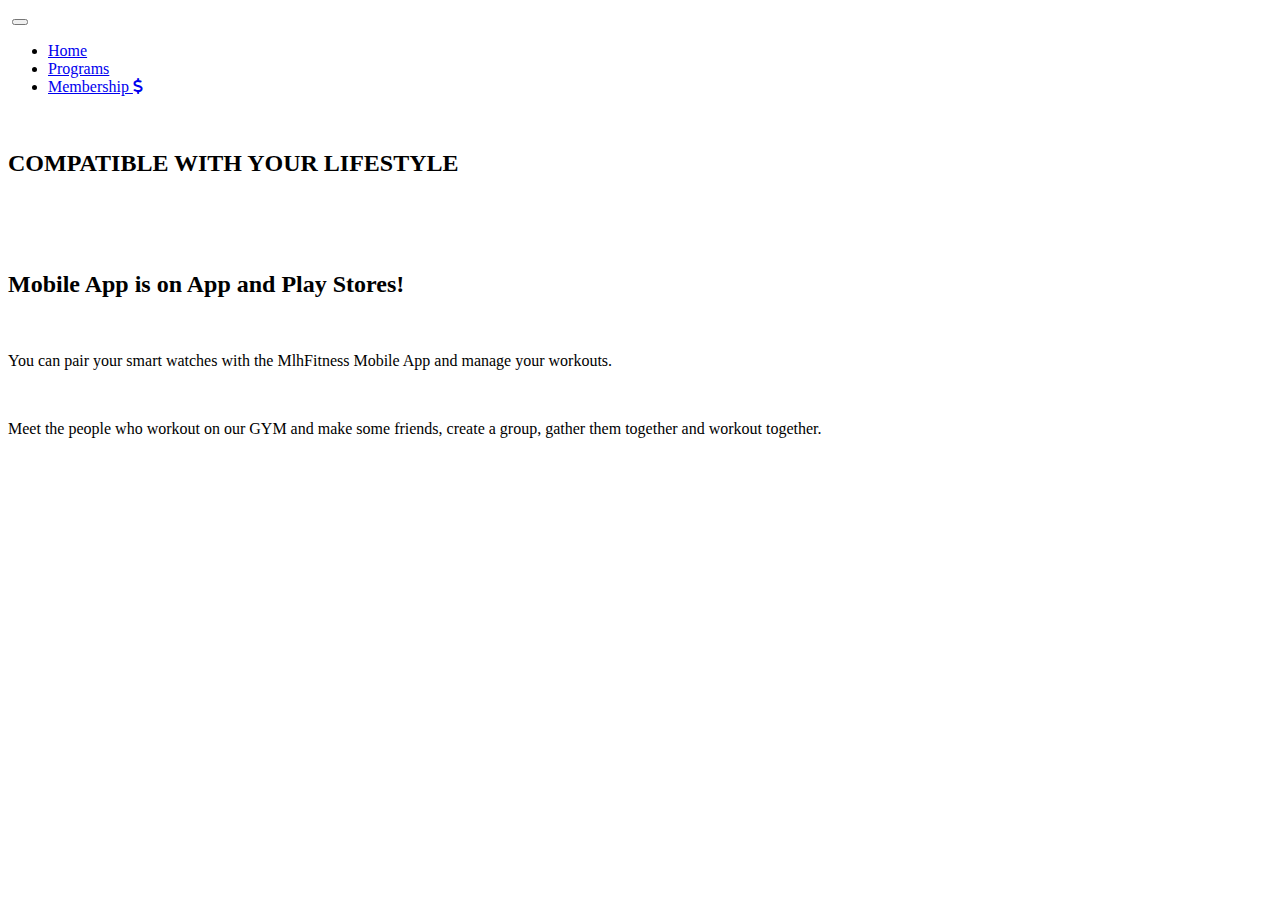
==== index.html @ 270b6488 "Add files via upload" ====
<!DOCTYPE html>
<html lang="en">

<head>
    <meta charset="UTF-8">
    <meta name="viewport" content="width=device-width, initial-scale=1.0">
    <title>MlhFitness - Anasayfa</title>
    <link href="https://cdn.jsdelivr.net/npm/bootstrap@5.3.2/dist/css/bootstrap.min.css" rel="stylesheet"
        integrity="sha384-T3c6CoIi6uLrA9TneNEoa7RxnatzjcDSCmG1MXxSR1GAsXEV/Dwwykc2MPK8M2HN" crossorigin="anonymous">
    <link rel="preconnect" href="https://fonts.googleapis.com">
    <link rel="preconnect" href="https://fonts.gstatic.com" crossorigin>
    <link href="https://fonts.googleapis.com/css2?family=Barlow&display=swap" rel="stylesheet">
    <link rel="stylesheet" href="https://cdnjs.cloudflare.com/ajax/libs/font-awesome/6.5.1/css/all.min.css">
    <link rel="stylesheet" href="./src/css/style.css">
</head>

<body>
    <nav class="navbar navbar-expand-lg bg-black">
        <div class="container">
            <a class="navbar-brand" href="./"><img src="./src/images/mlhfitness.png" alt=""></a>
            <button class="navbar-toggler collapsed" type="button" data-bs-toggle="collapse"
                data-bs-target="#navHamburger" aria-controls="navHamburger" aria-expanded="false"
                aria-label="Toggle Navbar">
                <span class="toggler-icon top-bar"></span>
                <span class="toggler-icon mid-bar"></span>
                <span class="toggler-icon bottom-bar"></span>
            </button>
            <div class="collapse navbar-collapse justify-content-end" id="navHamburger">

                <ul class="navbar-nav mb-2 mb-lg-0">
                    <li class="nav-item">
                        <a class="nav-link active fs-4 px-5" aria-current="page" href="#">Home</a>
                    </li>
                    <li class="nav-item">
                        <a class="nav-link fs-4 px-5" href="#">Programs</a>
                    </li>
                    <li class="nav-item">
                        <a class="nav-link fs-4 pl-5" href="#">Membership <i class="fa-solid fa-dollar-sign"></i></a>
                    </li>
                </ul>
                </ul>
    </nav>

    <div class="container-fluid m-0 p-0 b- bg-dark">
        <div class="container d-flex justify-content-center">
            <img src="./src/images/main.png" class="img-fluid" alt="">
        </div>
    </div>
    <div class="container-fluid m-0 p-0 bg-dark-subtle">
        <div class="container">
            <h2 class="text-center pt-5 fs-1">COMPATIBLE WITH YOUR LIFESTYLE</h2>
            <div class="row gymPhotos py-4">
                <div class="col-lg-4 col-md-4 d-flex justify-content-center my-2">
                    <img src="./src/images/gymPhoto1.png" alt="">
                </div>
                <div class="col-lg-4 col-md-4 d-flex justify-content-center my-2">
                    <img src="./src/images/gymPhoto2.png" alt="">
                </div>
                <div class="col-lg-4 col-md-4 d-flex justify-content-center my-2">
                    <img src="./src/images/gymPhoto3.png" alt="">
                </div>
            </div>
        </div>
    </div>

    </div>
    </div>
    <div class="container-fluid bg-dark border-top border-light-subtle border-3">
        <div class="container py-5 ">
            <div class="row">
                <h2 class="text-center text-light py-5 fs-1 fw-bold">Mobile App is on App and Play Stores!</h2>
            </div>
            <div class="row gx-5">
                <div class="col-lg-6 col-sm-12">
                    <div class="row">
                        <img src="./src/images/mobileApp.png" alt="" class="mobileApp">
                        <p class="text-light fs-4">You can pair your  smart watches with the MlhFitness Mobile App and manage your workouts.</p>
                    </div>
                </div>
                <div class="col-lg-6 col-sm-12">
                    <div class="row justify-content-end">
                        <img src="./src/images/mobileApp2.png" alt="" class="mobileApp">
                        <p class="text-light fs-4 text-start">Meet the people who workout on our GYM and make some friends, create a group, gather them together and workout together.</p>
                    </div>
                </div>
            </div>
        </div>
    </div>
    </div>

    <script src="https://cdn.jsdelivr.net/npm/bootstrap@5.3.2/dist/js/bootstrap.bundle.min.js"
        integrity="sha384-C6RzsynM9kWDrMNeT87bh95OGNyZPhcTNXj1NW7RuBCsyN/o0jlpcV8Qyq46cDfL"
        crossorigin="anonymous"></script>
</body>

</html>
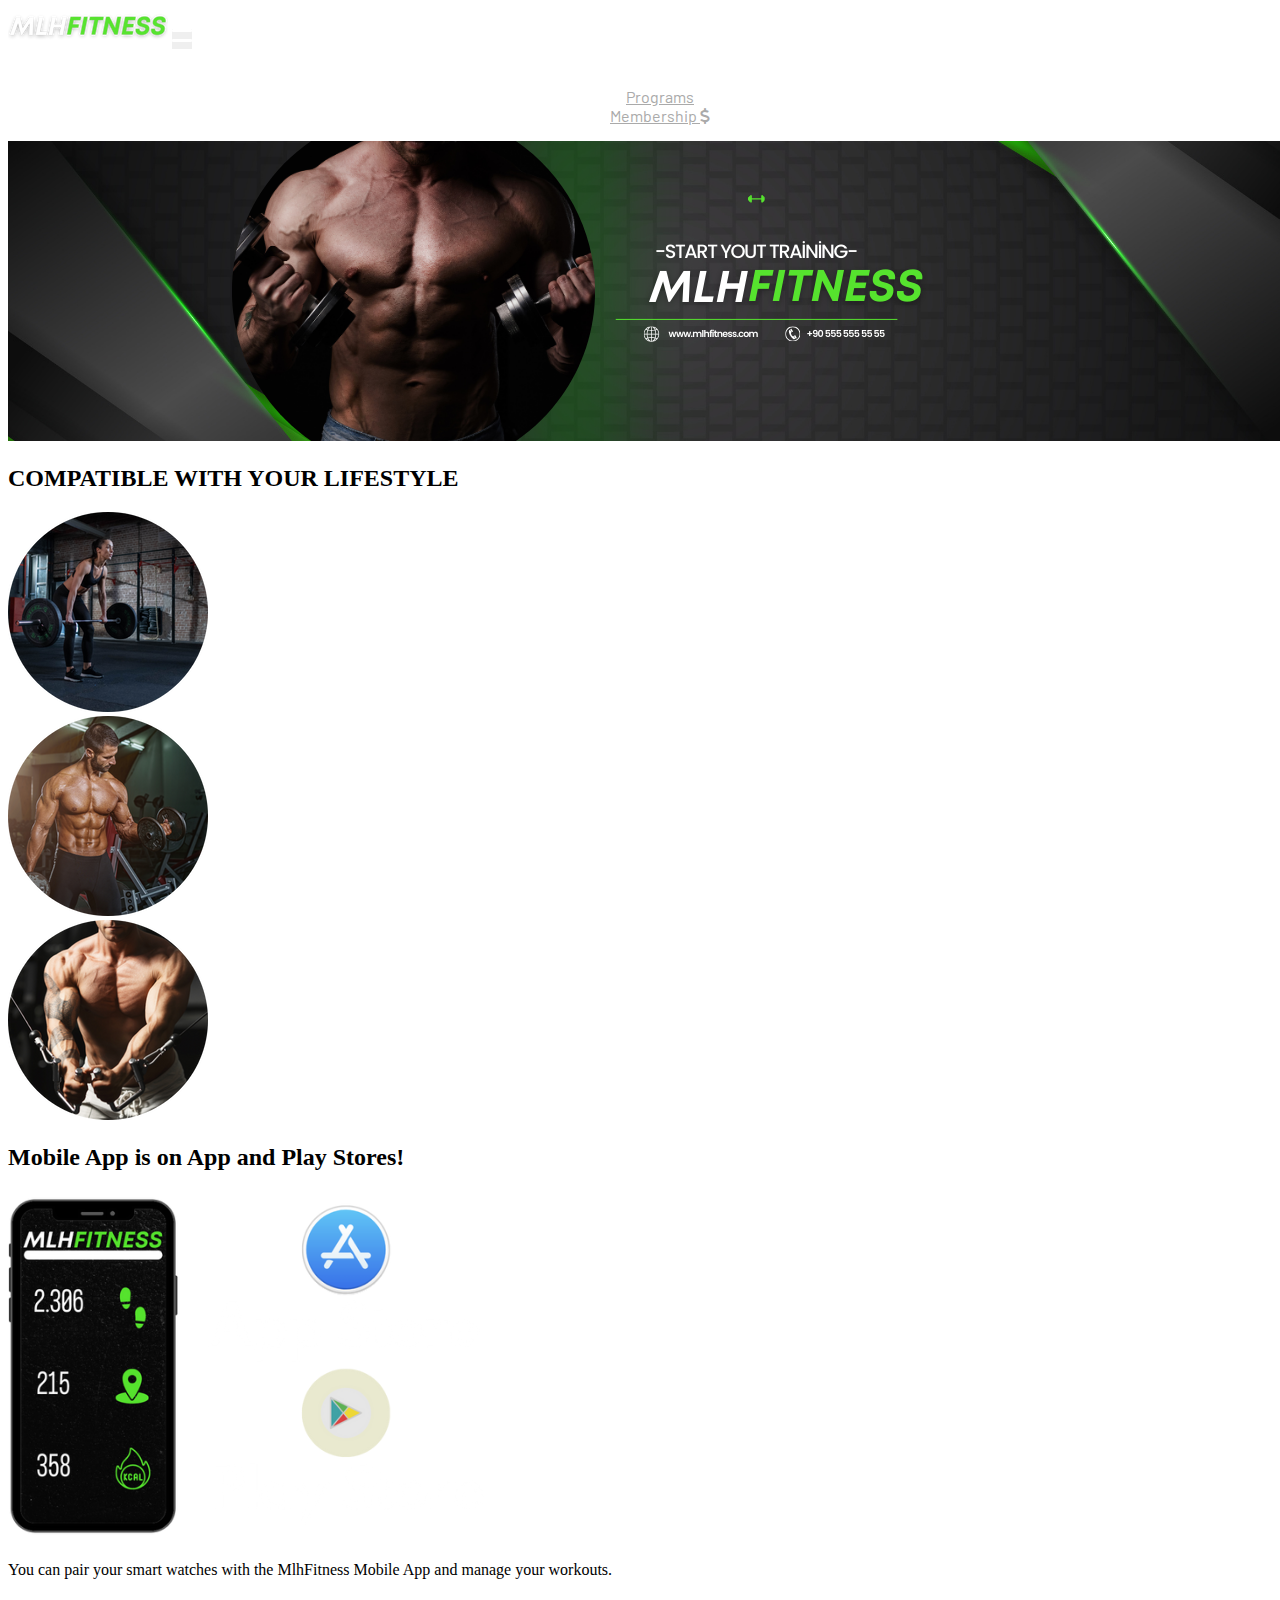
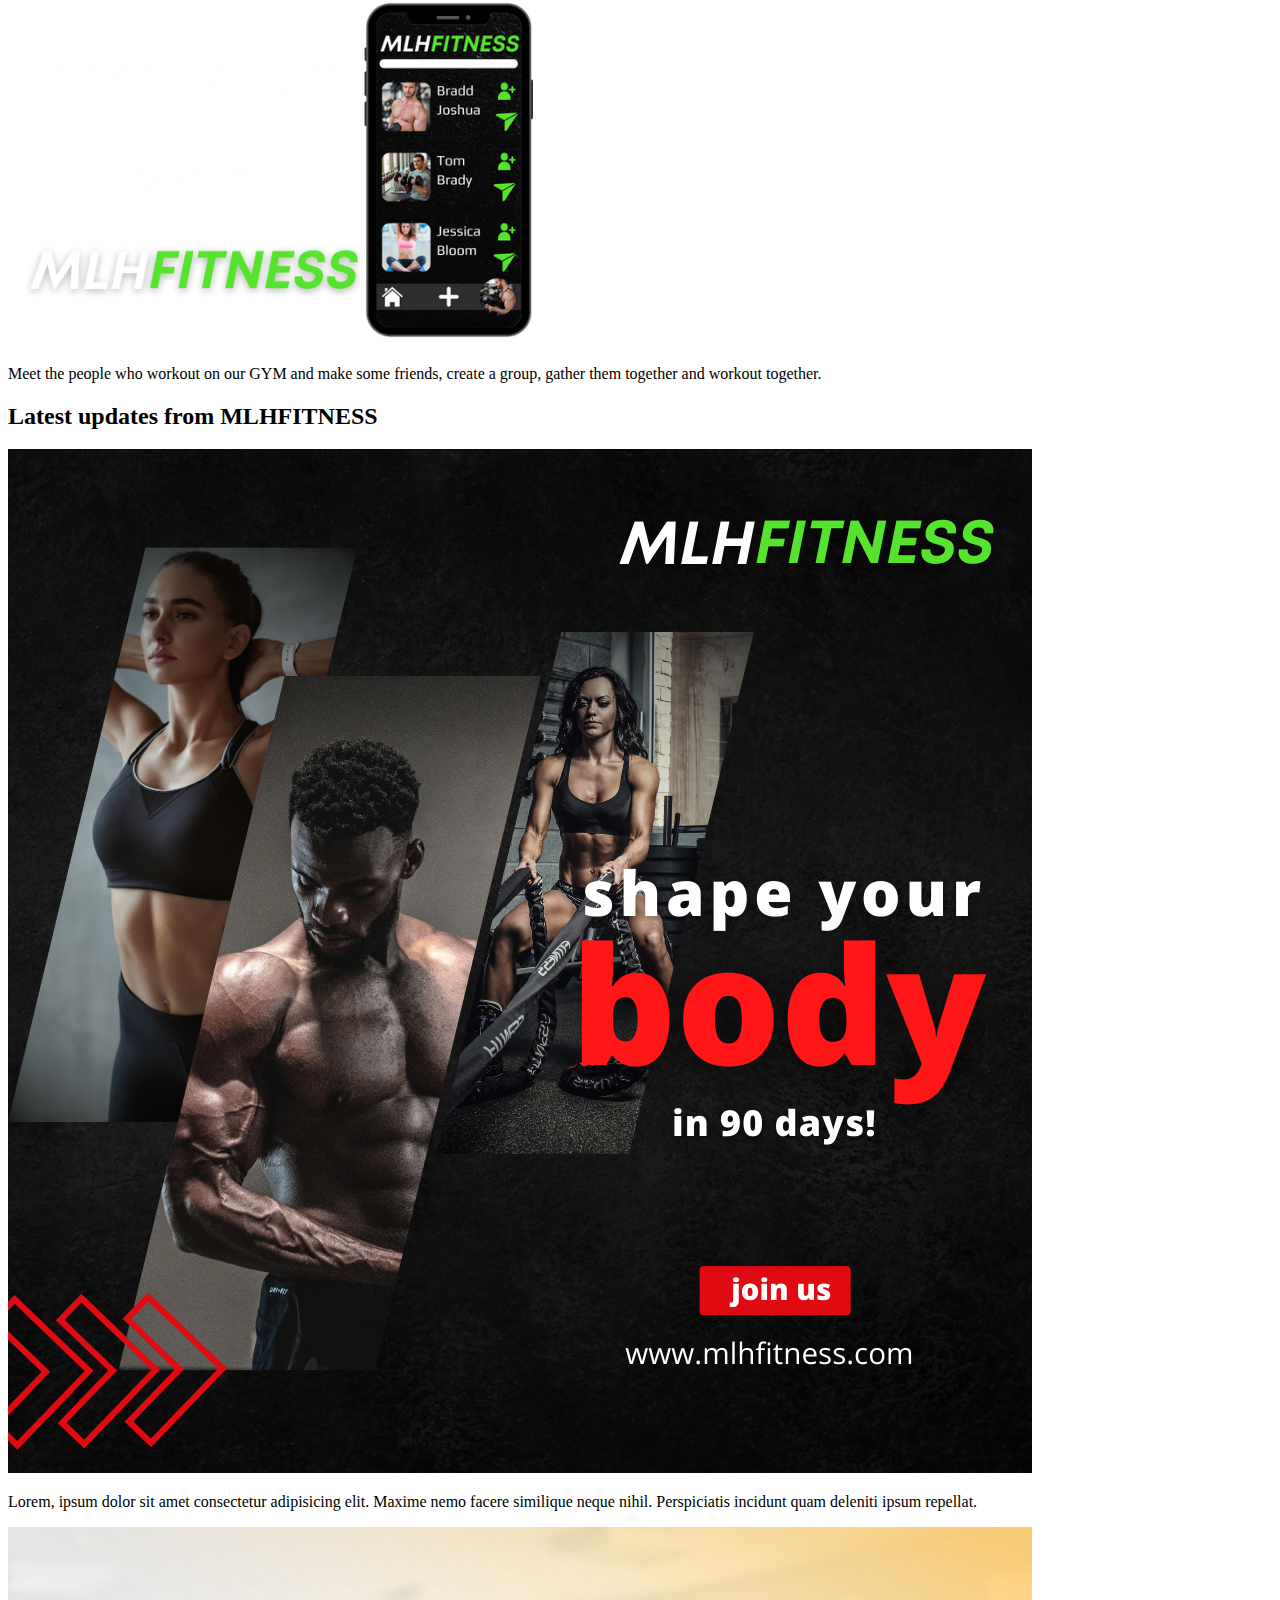
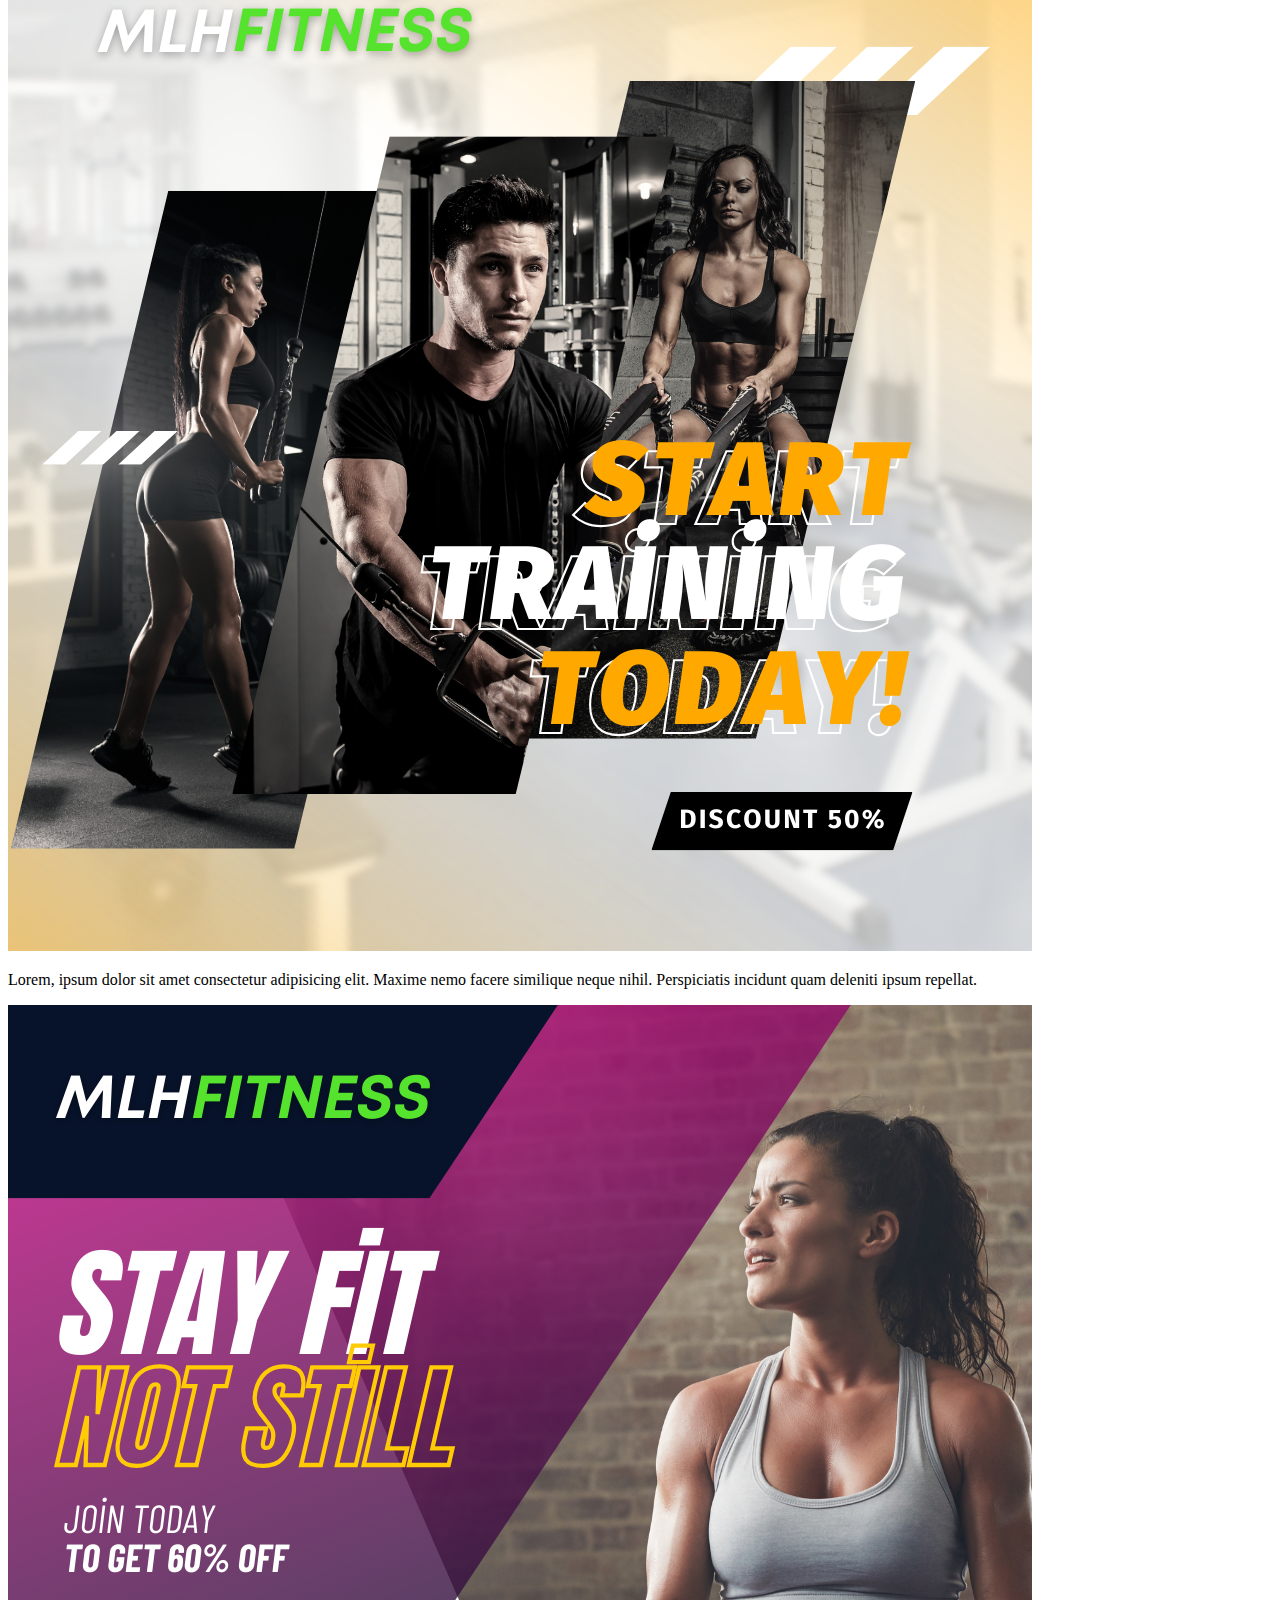
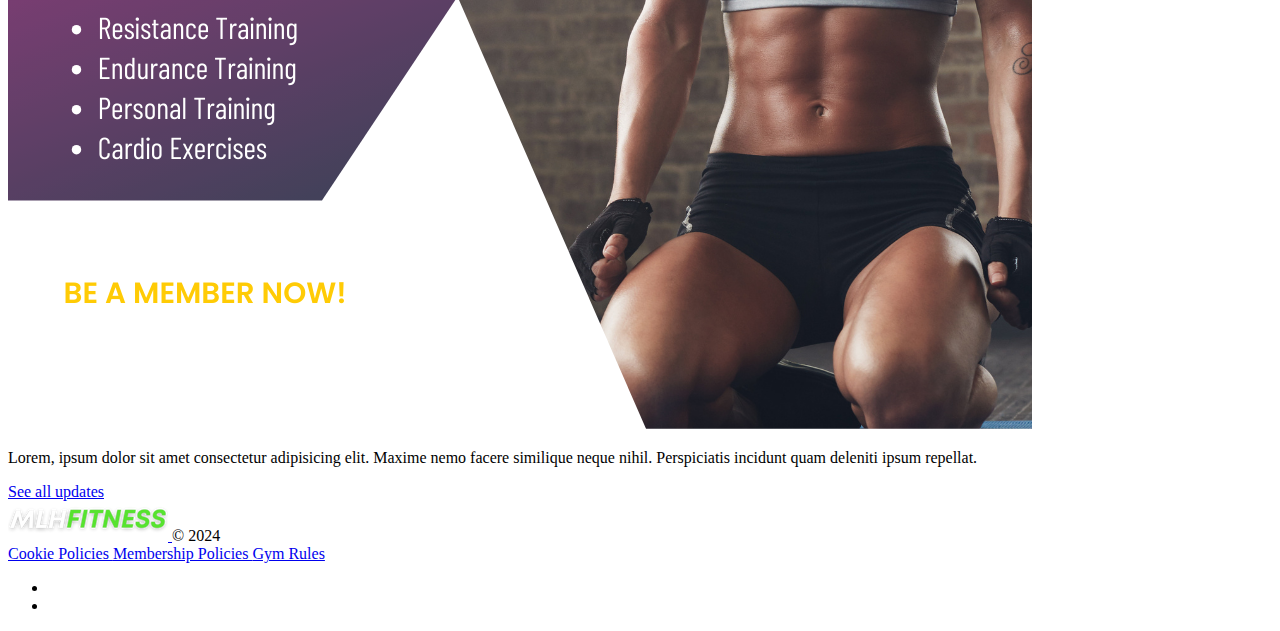
==== commit 8e8bfc23: "Add files via upload" ====
--- a/index.html
+++ b/index.html
@@ -46,6 +46,7 @@
             <img src="./src/images/main.png" class="img-fluid" alt="">
         </div>
     </div>
+
     <div class="container-fluid m-0 p-0 bg-dark-subtle">
         <div class="container">
             <h2 class="text-center pt-5 fs-1">COMPATIBLE WITH YOUR LIFESTYLE</h2>
@@ -63,8 +64,6 @@
         </div>
     </div>
 
-    </div>
-    </div>
     <div class="container-fluid bg-dark border-top border-light-subtle border-3">
         <div class="container py-5 ">
             <div class="row">
@@ -74,18 +73,99 @@
                 <div class="col-lg-6 col-sm-12">
                     <div class="row">
                         <img src="./src/images/mobileApp.png" alt="" class="mobileApp">
-                        <p class="text-light fs-4">You can pair your  smart watches with the MlhFitness Mobile App and manage your workouts.</p>
+                        <p class="text-light fs-4">You can pair your smart watches with the MlhFitness Mobile App and
+                            manage your workouts.</p>
                     </div>
                 </div>
                 <div class="col-lg-6 col-sm-12">
                     <div class="row justify-content-end">
                         <img src="./src/images/mobileApp2.png" alt="" class="mobileApp">
-                        <p class="text-light fs-4 text-start">Meet the people who workout on our GYM and make some friends, create a group, gather them together and workout together.</p>
+                        <p class="text-light fs-4 text-start">Meet the people who workout on our GYM and make some
+                            friends, create a group, gather them together and workout together.</p>
                     </div>
                 </div>
             </div>
         </div>
     </div>
+
+    <div class="container-fluid bg-dark-subtle border-top border-light-subtle border-3">
+        <div class="container py-5 ">
+            <div class="row">
+                <h2 class="text-center text-dark py-5 fs-1">Latest updates from MLH<span>FITNESS</span></h2>
+            </div>
+            <div class="row gx-5 justify-content-center">
+                <div class="col-lg-4 col-md-6 col-sm-12">
+                    <div class="row">
+                        <a href="./" class="newsLink">
+                            <img src="./src/images/news1.png" alt="" class="img-fluid">
+                        </a>
+                        <p class="text-dark fs-4 py-5">Lorem, ipsum dolor sit amet consectetur adipisicing elit. Maxime
+                            nemo facere similique neque nihil. Perspiciatis incidunt quam deleniti ipsum repellat.</p>
+                    </div>
+                </div>
+                <div class="col-lg-4 col-md-6 col-sm-12">
+                    <div class="row">
+                        <a href="./" class="newsLink">
+                            <img src="./src/images/news2.png" alt="" class="img-fluid">
+                        </a>
+                        <p class="text-dark fs-4 py-5">Lorem, ipsum dolor sit amet consectetur adipisicing elit. Maxime
+                            nemo facere similique neque nihil. Perspiciatis incidunt quam deleniti ipsum repellat.</p>
+                    </div>
+                </div>
+                <div class="col-lg-4 col-md-6 col-sm-12">
+                    <div class="row">
+                        <a href="./" class="newsLink">
+                            <img src="./src/images/news3.png" alt="" class="img-fluid">
+                        </a>
+                        <p class="text-dark fs-4 py-5">Lorem, ipsum dolor sit amet consectetur adipisicing elit. Maxime
+                            nemo facere similique neque nihil. Perspiciatis incidunt quam deleniti ipsum repellat.</p>
+                    </div>
+                </div>
+            </div>
+            <div class="row justify-content-end">
+                <a href="./" class="fs-5 text-decoration-none text-secondary text-decoration-underline text-end col-sm-6 col-md-3">See all updates</a>
+            </div>
+        </div>
+    </div>
+
+    <div class="container-fluid bg-dark">
+        <div class="container">
+            <footer class="d-flex flex-wrap justify-content-between align-items-center py-3">
+                <div class="col-md-4 d-flex align-items-center">
+                    <a class="mb-3 me-2 mb-md-0 text-light text-decoration-none lh-1" href="./">
+                        <img src="./src/images/mlhfitness.png" alt="">
+                    </a>
+                    <span class="mb-3 mb-md-0 text-light">© 2024</span>
+                </div>
+
+                <div class="col-md-5 d-flex align-items-center justify-content-evenly gap-3">
+                    <a class="mb-3 me-2 mb-md-0 text-light text-decoration-none lh-1" href="./">
+                        Cookie Policies
+                    </a>
+                    <a class="mb-3 me-2 mb-md-0 text-light text-decoration-none lh-1" href="./">
+                        Membership Policies
+                    </a>
+                    <a class="mb-3 me-2 mb-md-0 text-light text-decoration-none lh-1" href="./">
+                        Gym Rules
+                    </a>
+                </div>
+
+                <ul class="nav col-md-3 justify-content-end list-unstyled d-flex gap-3">
+                    <li>
+                        <a class="text-body-secondary" href="#">
+                            <img src="https://img.shields.io/badge/APPSTORE-blue?logo=appstore&logoColor=white&style=for-the-badge"
+                                alt="">
+                        </a>
+                    </li>
+                    <li>
+                        <a class="text-body-secondary" href="#">
+                            <img src="https://img.shields.io/badge/PLAYSTORE-green?logo=googleplay&logoColor=white&style=for-the-badge"
+                                alt="">
+                        </a>
+                    </li>
+                </ul>
+            </footer>
+        </div>
     </div>
 
     <script src="https://cdn.jsdelivr.net/npm/bootstrap@5.3.2/dist/js/bootstrap.bundle.min.js"
--- a/src/css/style.css
+++ b/src/css/style.css
@@ -0,0 +1,101 @@
+nav ul>li {
+    display: flex;
+    justify-content: center;
+    font-family: 'Barlow', sans-serif;
+}
+
+nav ul>li>a.active {
+    color: white !important;
+}
+
+nav ul>li>a {
+    color: #aaa !important;
+}
+
+nav ul>li>a:hover {
+    color: white !important;
+}
+
+.navbar-toggler {
+    width: 20px;
+    height: 20px;
+    position: relative;
+    transition: .5s ease-in-out;
+}
+
+.navbar-toggler,
+.navbar-toggler:focus,
+.navbar-toggler:active,
+.navbar-toggler-icon:focus {
+    outline: none;
+    box-shadow: none;
+    border: 0;
+}
+
+.navbar-toggler span {
+    margin: 0;
+    padding: 0;
+}
+
+.toggler-icon {
+    display: block;
+    position: absolute;
+    height: 3px;
+    width: 100%;
+    background-color: white;
+    border-radius: 1px;
+    opacity: 1;
+    left: 0;
+    transform: rotate(0deg);
+    transition: .25s ease-in-out;
+}
+
+.middle-bar {
+    margin-top: 0px;
+}
+
+.navbar-toggler .top-bar {
+    margin-top: 0px;
+    transform: rotate(135deg);
+}
+
+.navbar-toggler .mid-bar {
+    opacity: 0;
+    filter: alpha(opacity=0);
+}
+
+.navbar-toggler .bottom-bar {
+    margin-top: 0px;
+    transform: rotate(-135deg);
+}
+
+.navbar-toggler.collapsed .top-bar {
+    margin-top: -10px;
+    transform: rotate(0deg);
+}
+
+.navbar-toggler.collapsed .mid-bar {
+    opacity: 1;
+    filter: alpha(opacity=100);
+}
+
+.navbar-toggler.collapsed .bottom-bar {
+    margin-top: 10px;
+    transform: rotate(0deg);
+}
+
+.gymPhotos img {
+    scale: 1;
+    transition: .3s ease-in-out;
+}
+
+.gymPhotos img:hover {
+    scale: 1.1;
+    transition: .5s ease-in-out;
+}
+
+.mobileApp {
+    object-fit: contain;
+    width: auto;
+    height: 350px;
+}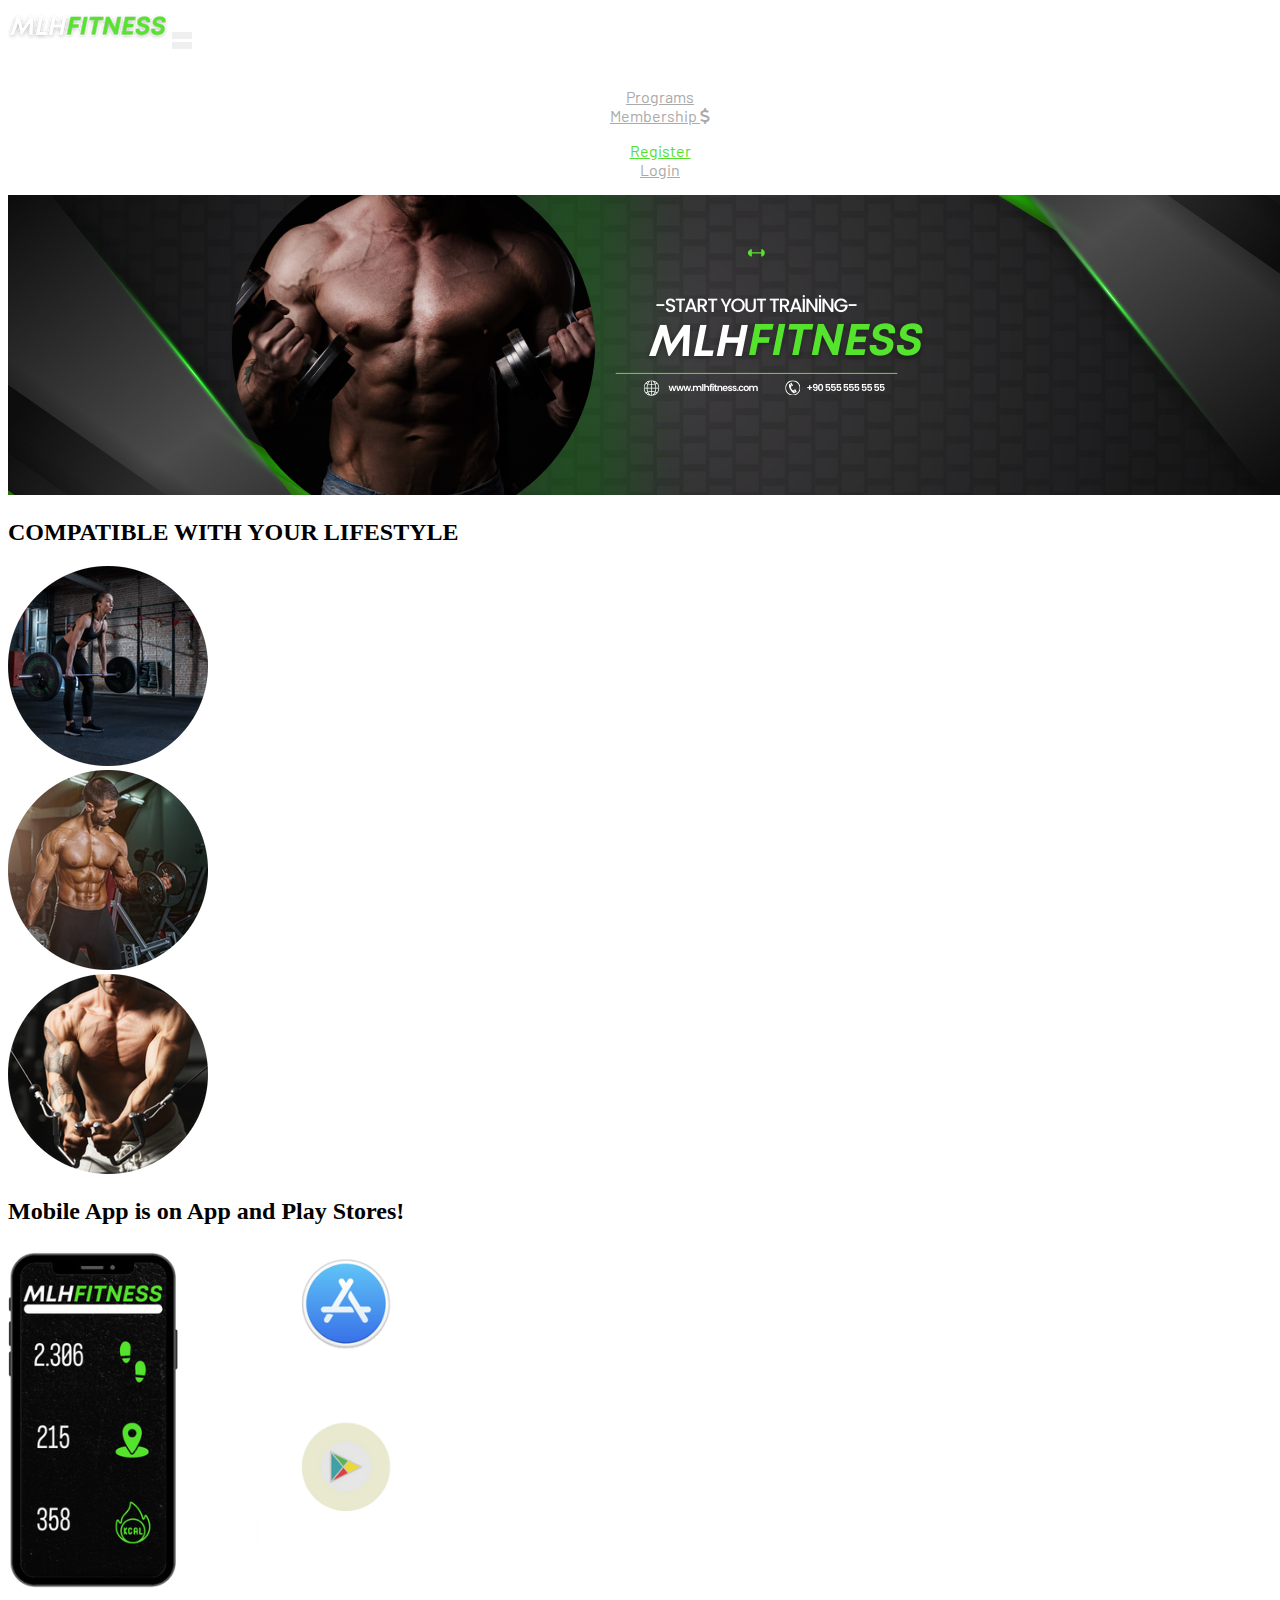
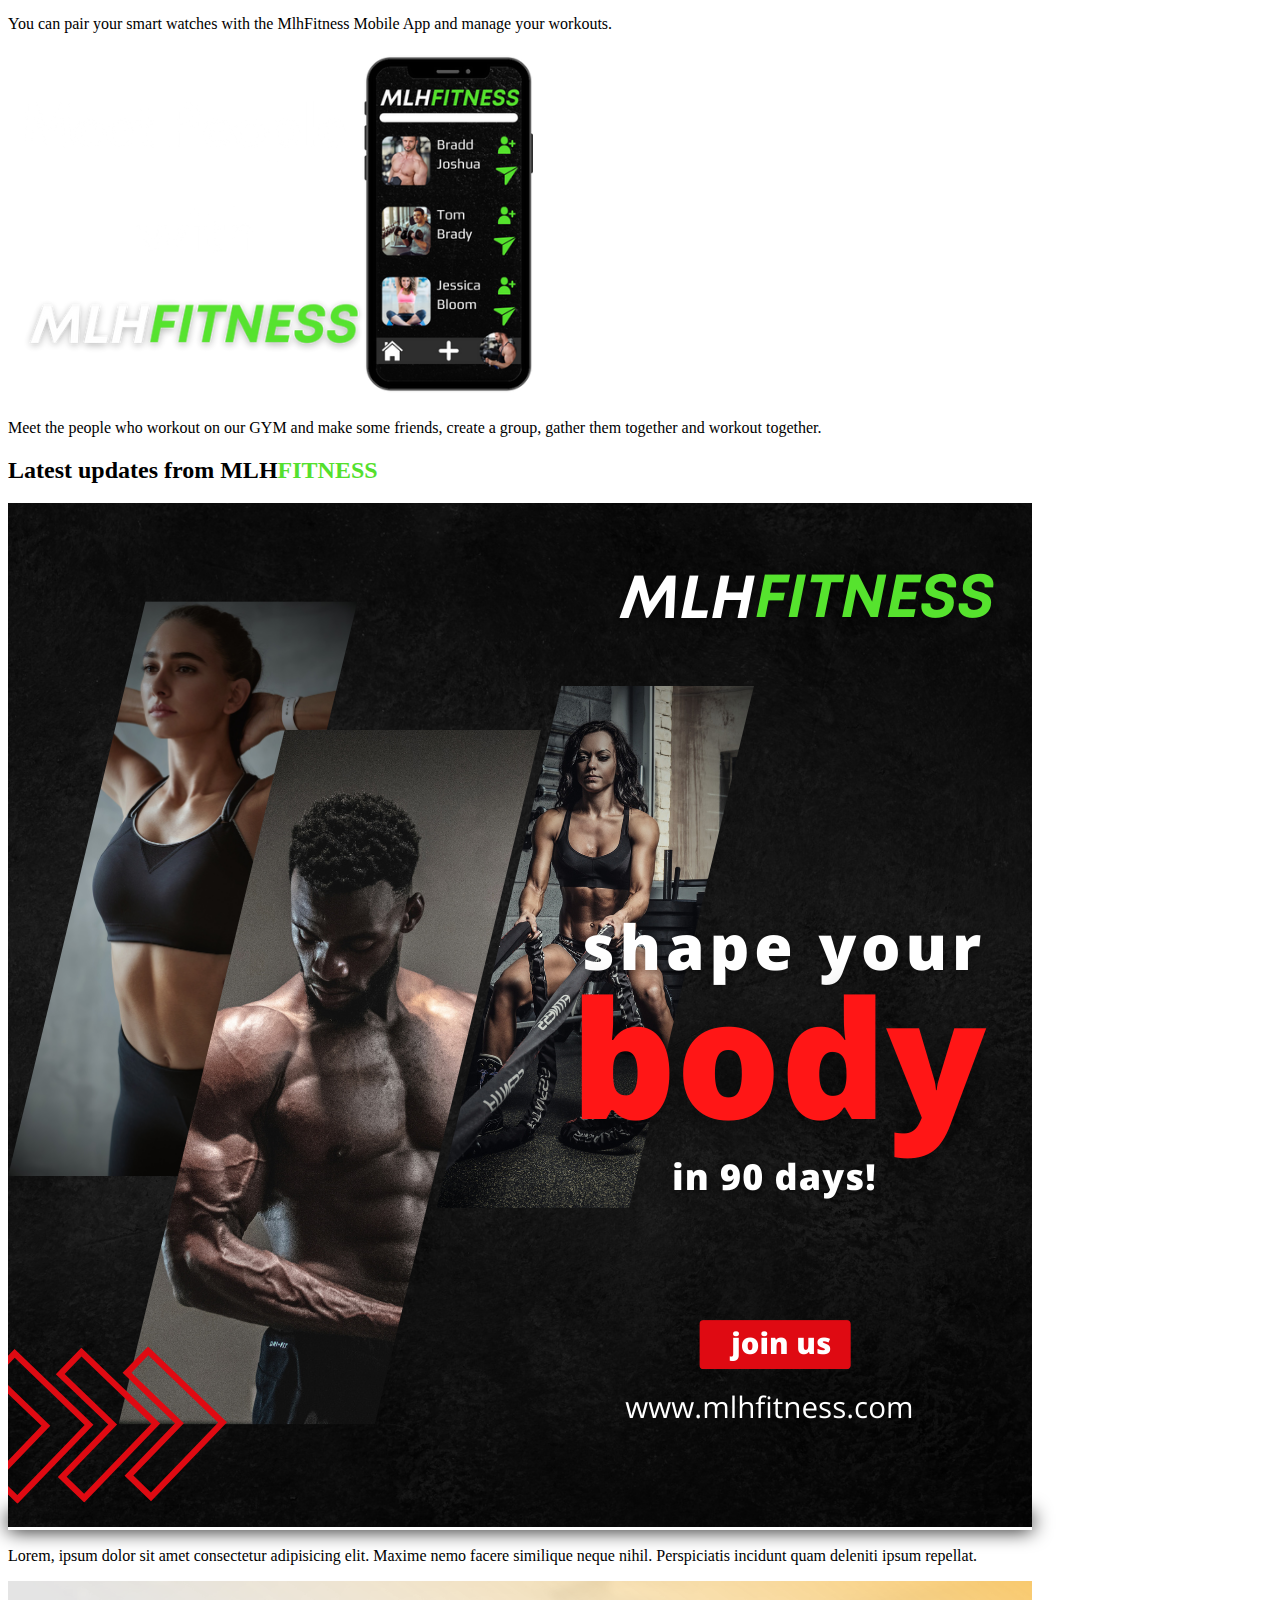
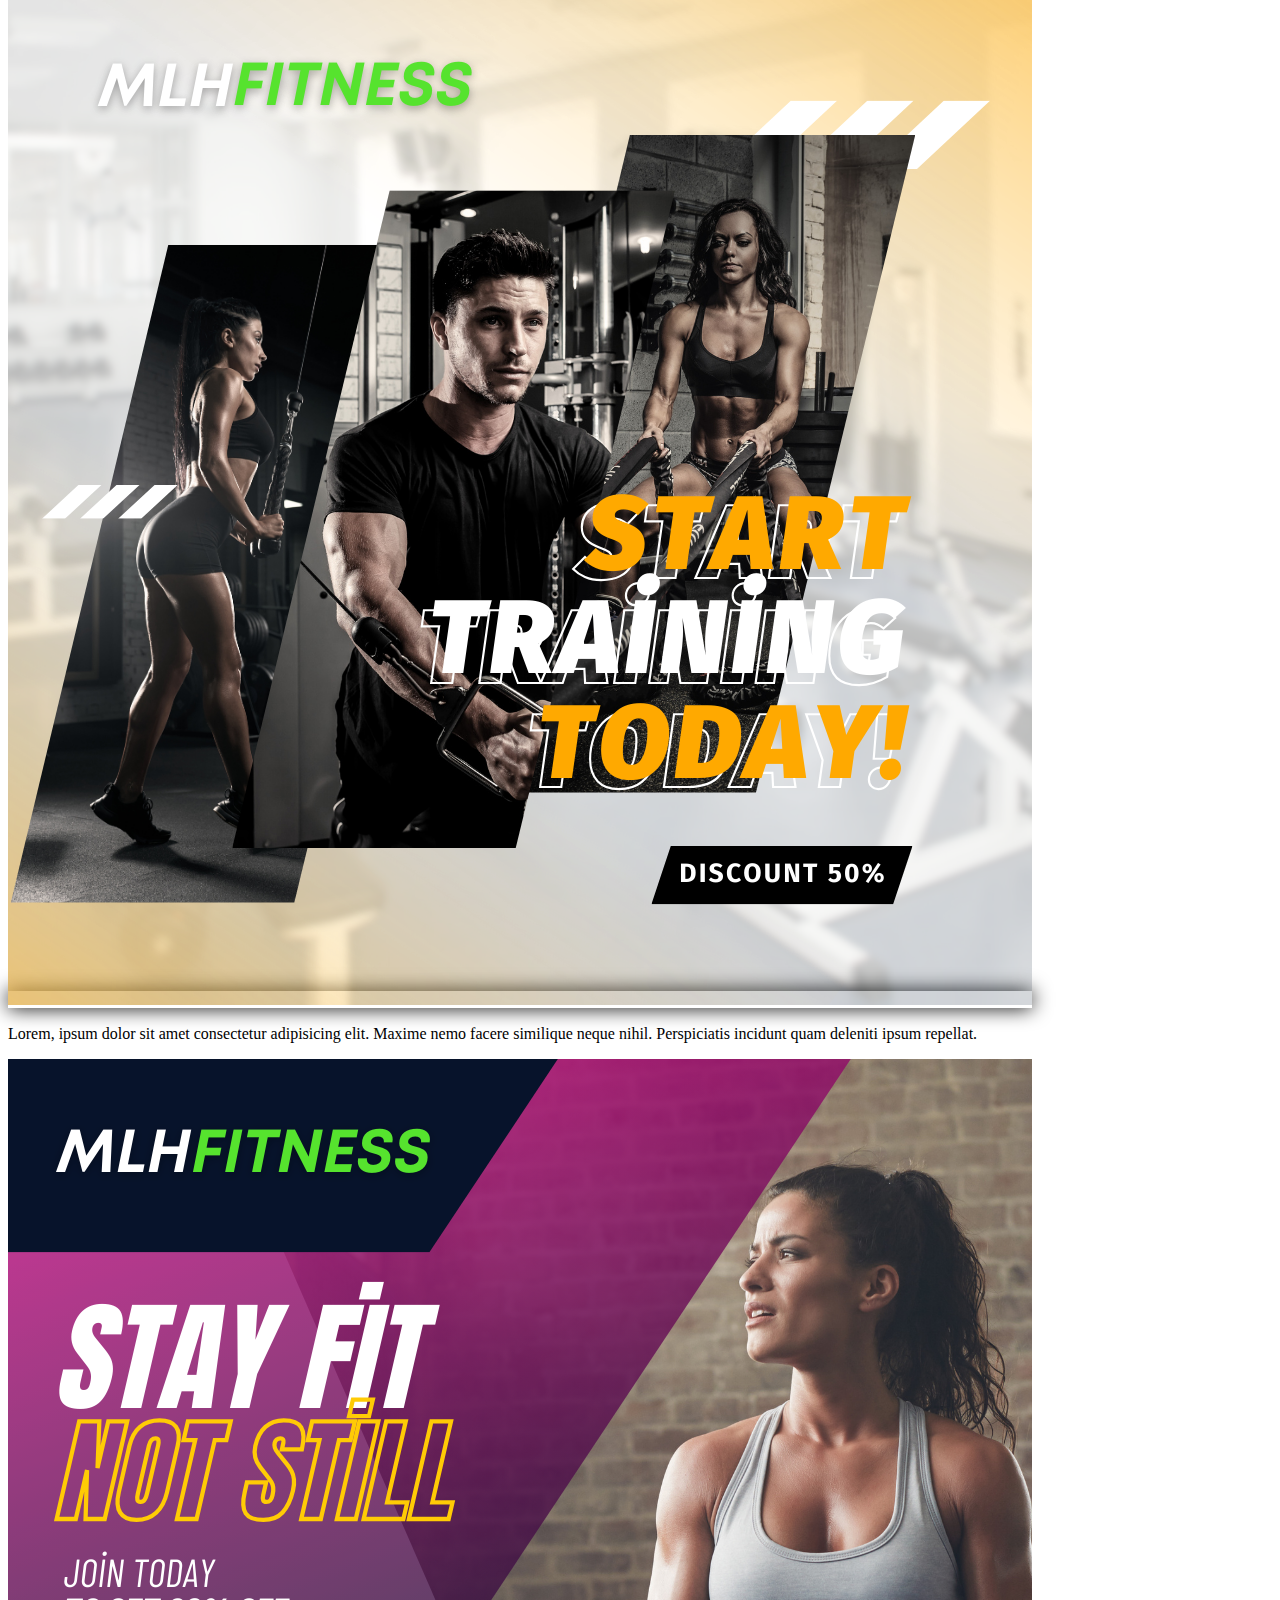
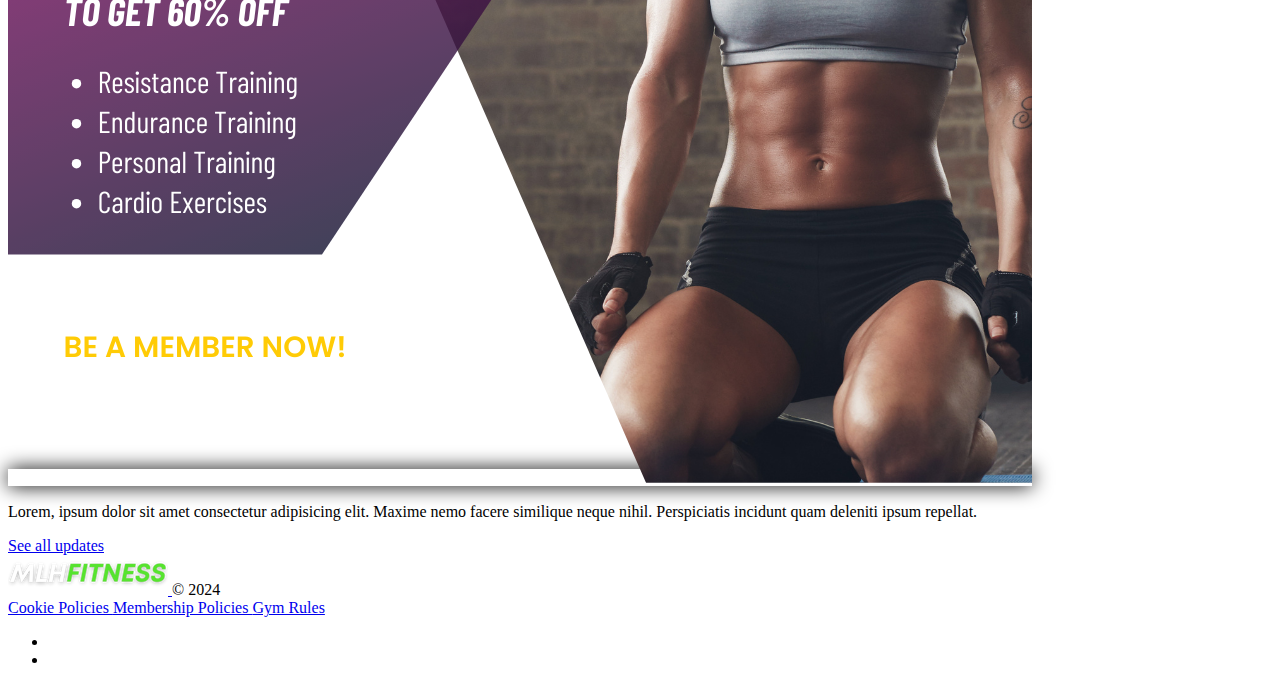
==== commit 4a5ba09b: "Add files via upload" ====
--- a/index.html
+++ b/index.html
@@ -25,20 +25,30 @@
                 <span class="toggler-icon mid-bar"></span>
                 <span class="toggler-icon bottom-bar"></span>
             </button>
-            <div class="collapse navbar-collapse justify-content-end" id="navHamburger">
-
-                <ul class="navbar-nav mb-2 mb-lg-0">
-                    <li class="nav-item">
-                        <a class="nav-link active fs-4 px-5" aria-current="page" href="#">Home</a>
-                    </li>
-                    <li class="nav-item">
-                        <a class="nav-link fs-4 px-5" href="#">Programs</a>
-                    </li>
-                    <li class="nav-item">
-                        <a class="nav-link fs-4 pl-5" href="#">Membership <i class="fa-solid fa-dollar-sign"></i></a>
+            <div class="collapse navbar-collapse justify-content-between" id="navHamburger">
+
+                <ul class="navbar-nav mb-2 mb-lg-0 ps-5">
+                    <li class="nav-item px-2">
+                        <a class="nav-link active fs-4" href="#">Home</a>
+                    </li>
+                    <li class="nav-item px-2">
+                        <a class="nav-link fs-4" href="#">Programs</a>
+                    </li>
+                    <li class="nav-item px-2">
+                        <a class="nav-link fs-4" href="#">Membership <i class="fa-solid fa-dollar-sign"></i></a>
                     </li>
                 </ul>
+
+                <ul class="navbar-nav mb-2 mb-lg-0 ps-5">
+                    <li class="nav-item px-2">
+                        <a class="nav-link fs-4 text-green" href="#">Register</a>
+                    </li>
+                    <li class="nav-item px-2">
+                        <a class="nav-link fs-4" href="./login.html">Login</a>
+                    </li>
                 </ul>
+            </div>
+        </div>
     </nav>
 
     <div class="container-fluid m-0 p-0 b- bg-dark">
@@ -50,6 +60,7 @@
     <div class="container-fluid m-0 p-0 bg-dark-subtle">
         <div class="container">
             <h2 class="text-center pt-5 fs-1">COMPATIBLE WITH YOUR LIFESTYLE</h2>
+
             <div class="row gymPhotos py-4">
                 <div class="col-lg-4 col-md-4 d-flex justify-content-center my-2">
                     <img src="./src/images/gymPhoto1.png" alt="">
@@ -61,15 +72,21 @@
                     <img src="./src/images/gymPhoto3.png" alt="">
                 </div>
             </div>
+
         </div>
     </div>
 
     <div class="container-fluid bg-dark border-top border-light-subtle border-3">
         <div class="container py-5 ">
+
             <div class="row">
+
                 <h2 class="text-center text-light py-5 fs-1 fw-bold">Mobile App is on App and Play Stores!</h2>
-            </div>
+
+            </div>
+
             <div class="row gx-5">
+
                 <div class="col-lg-6 col-sm-12">
                     <div class="row">
                         <img src="./src/images/mobileApp.png" alt="" class="mobileApp">
@@ -77,6 +94,7 @@
                             manage your workouts.</p>
                     </div>
                 </div>
+
                 <div class="col-lg-6 col-sm-12">
                     <div class="row justify-content-end">
                         <img src="./src/images/mobileApp2.png" alt="" class="mobileApp">
@@ -90,10 +108,13 @@
 
     <div class="container-fluid bg-dark-subtle border-top border-light-subtle border-3">
         <div class="container py-5 ">
+
             <div class="row">
                 <h2 class="text-center text-dark py-5 fs-1">Latest updates from MLH<span>FITNESS</span></h2>
             </div>
+
             <div class="row gx-5 justify-content-center">
+
                 <div class="col-lg-4 col-md-6 col-sm-12">
                     <div class="row">
                         <a href="./" class="newsLink">
@@ -103,6 +124,7 @@
                             nemo facere similique neque nihil. Perspiciatis incidunt quam deleniti ipsum repellat.</p>
                     </div>
                 </div>
+
                 <div class="col-lg-4 col-md-6 col-sm-12">
                     <div class="row">
                         <a href="./" class="newsLink">
@@ -112,6 +134,7 @@
                             nemo facere similique neque nihil. Perspiciatis incidunt quam deleniti ipsum repellat.</p>
                     </div>
                 </div>
+
                 <div class="col-lg-4 col-md-6 col-sm-12">
                     <div class="row">
                         <a href="./" class="newsLink">
@@ -121,9 +144,13 @@
                             nemo facere similique neque nihil. Perspiciatis incidunt quam deleniti ipsum repellat.</p>
                     </div>
                 </div>
-            </div>
+
+            </div>
+
             <div class="row justify-content-end">
-                <a href="./" class="fs-5 text-decoration-none text-secondary text-decoration-underline text-end col-sm-6 col-md-3">See all updates</a>
+                <a href="./"
+                    class="fs-5 text-decoration-none text-secondary text-decoration-underline text-end col-sm-6 col-md-3">See
+                    all updates</a>
             </div>
         </div>
     </div>
--- a/src/css/style.css
+++ b/src/css/style.css
@@ -1,3 +1,5 @@
+/* GLOBAL */
+
 nav ul>li {
     display: flex;
     justify-content: center;
@@ -84,13 +86,21 @@
     transform: rotate(0deg);
 }
 
+.text-green {
+    color: #54E02D !important;
+}
+
+/* GLOBAL */
+
+/* INDEX PAGE */
+
 .gymPhotos img {
     scale: 1;
     transition: .3s ease-in-out;
 }
 
 .gymPhotos img:hover {
-    scale: 1.1;
+    scale: 1.05;
     transition: .5s ease-in-out;
 }
 
@@ -98,4 +108,131 @@
     object-fit: contain;
     width: auto;
     height: 350px;
-}+}
+
+h2 span {
+    color: #54E02D;
+}
+
+.newsLink {
+    margin: 0;
+    padding: 0;
+    overflow: hidden;
+    transition: .5s ease-in-out;
+    box-shadow: 0 0 20px black;
+}
+
+.newsLink img {
+    transition: .5s ease-in-out;
+}
+
+.newsLink:hover {
+    border-radius: 10%;
+    transform: rotate(-2deg);
+    box-shadow: 0 0 20px #555;
+}
+
+.newsLink:hover + p {
+    text-shadow: 0 0 2px #555;
+}
+
+.newsLink + p:hover {
+    text-shadow: 0 0 2px #555;
+}
+
+.newsLink:hover img {
+    scale: 1.05;
+    height: 100%;
+}
+/* INDEX PAGE */
+
+/* LOGİN PAGE */
+.loginBody {
+    background-color: #555;
+}
+
+.form-control:focus {
+    background-color: #111;
+    border-color: #555 !important;
+    box-shadow: 0 0 10px white;
+}
+
+.form-label {
+    color: white;
+}
+
+.form-floating>.form-control:focus~label {
+    color: #54E02D;
+}
+
+.form-floating>.form-control:focus~label::after {
+    background-color: transparent !important;
+}
+
+.form-floating>.form-control:not(:placeholder-shown)~label {
+    color: #54E02D;
+}
+
+.form-floating>.form-control:not(:placeholder-shown)~label::after {
+    background-color: transparent !important;
+}
+
+.form-checkbox {
+    color: white;
+}
+
+.form-checkbox:focus {
+    box-shadow: 0 0 2px white;
+    border-color: #54E02D;
+}
+
+.form-checkbox:checked {
+    border-color: #54E02D;
+    background-color: #54E02D;
+}
+
+.form-control {
+    background-color: #111;
+    color: white !important;
+}
+
+.form-button, .form-button-register, .form-button:hover, .form-button-register:hover {
+    font-weight: 600;
+    font-size: 20px;
+}
+
+.form-button-register {
+    background-color: rgb(146, 146, 146);
+    color: white;
+}
+
+.form-button-register:hover {
+    background-color: #444;
+    color: white;
+    box-shadow: 0 0 5px white;
+}
+
+.form-button {
+    background-color: #54E02D;
+    color: white;
+}
+
+.form-button:hover {
+    color: white;
+    background-color: #26860b;
+    box-shadow: 0 0 5px white;
+}
+
+.faq h2 {
+    color: #aaa;
+}
+
+.faq a {
+    font-size: 20px;
+    color: #ddd;
+    text-decoration: none;
+}
+
+.faq a:hover {
+    color: #aaa;
+}
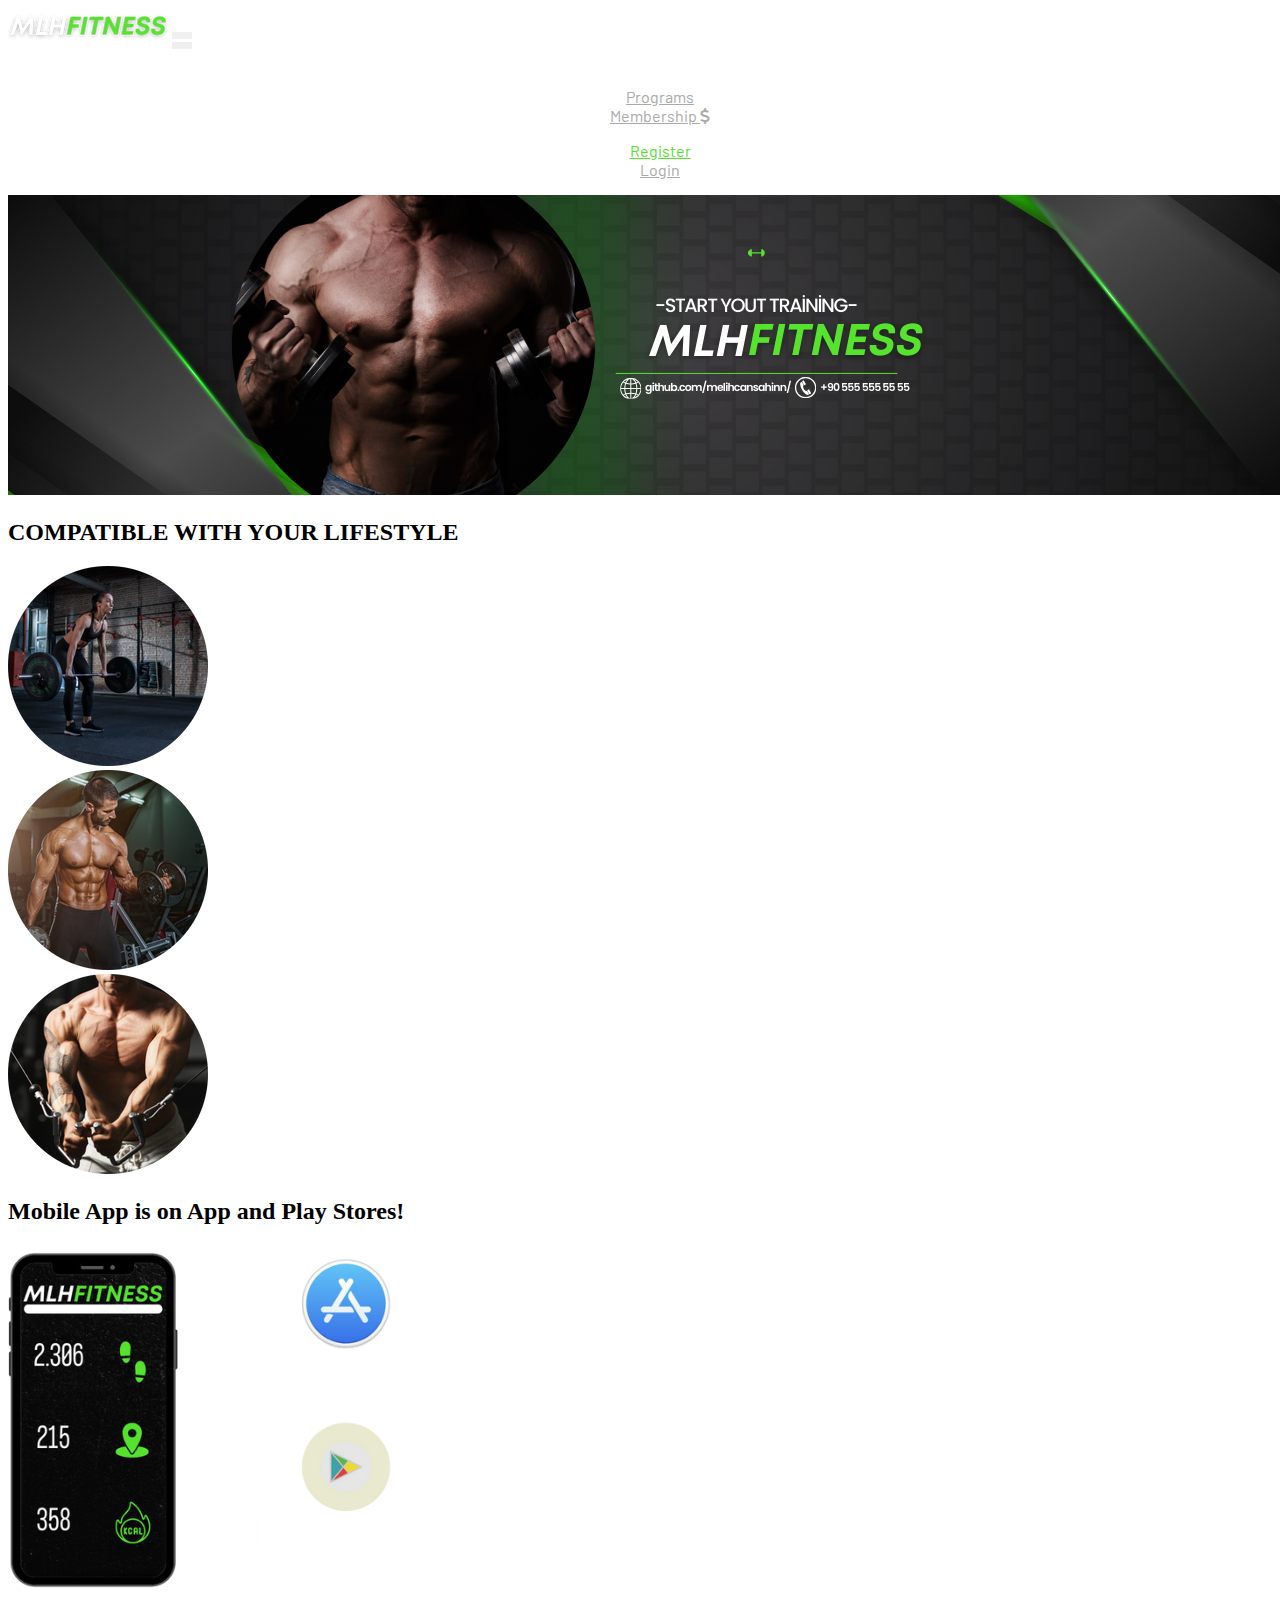
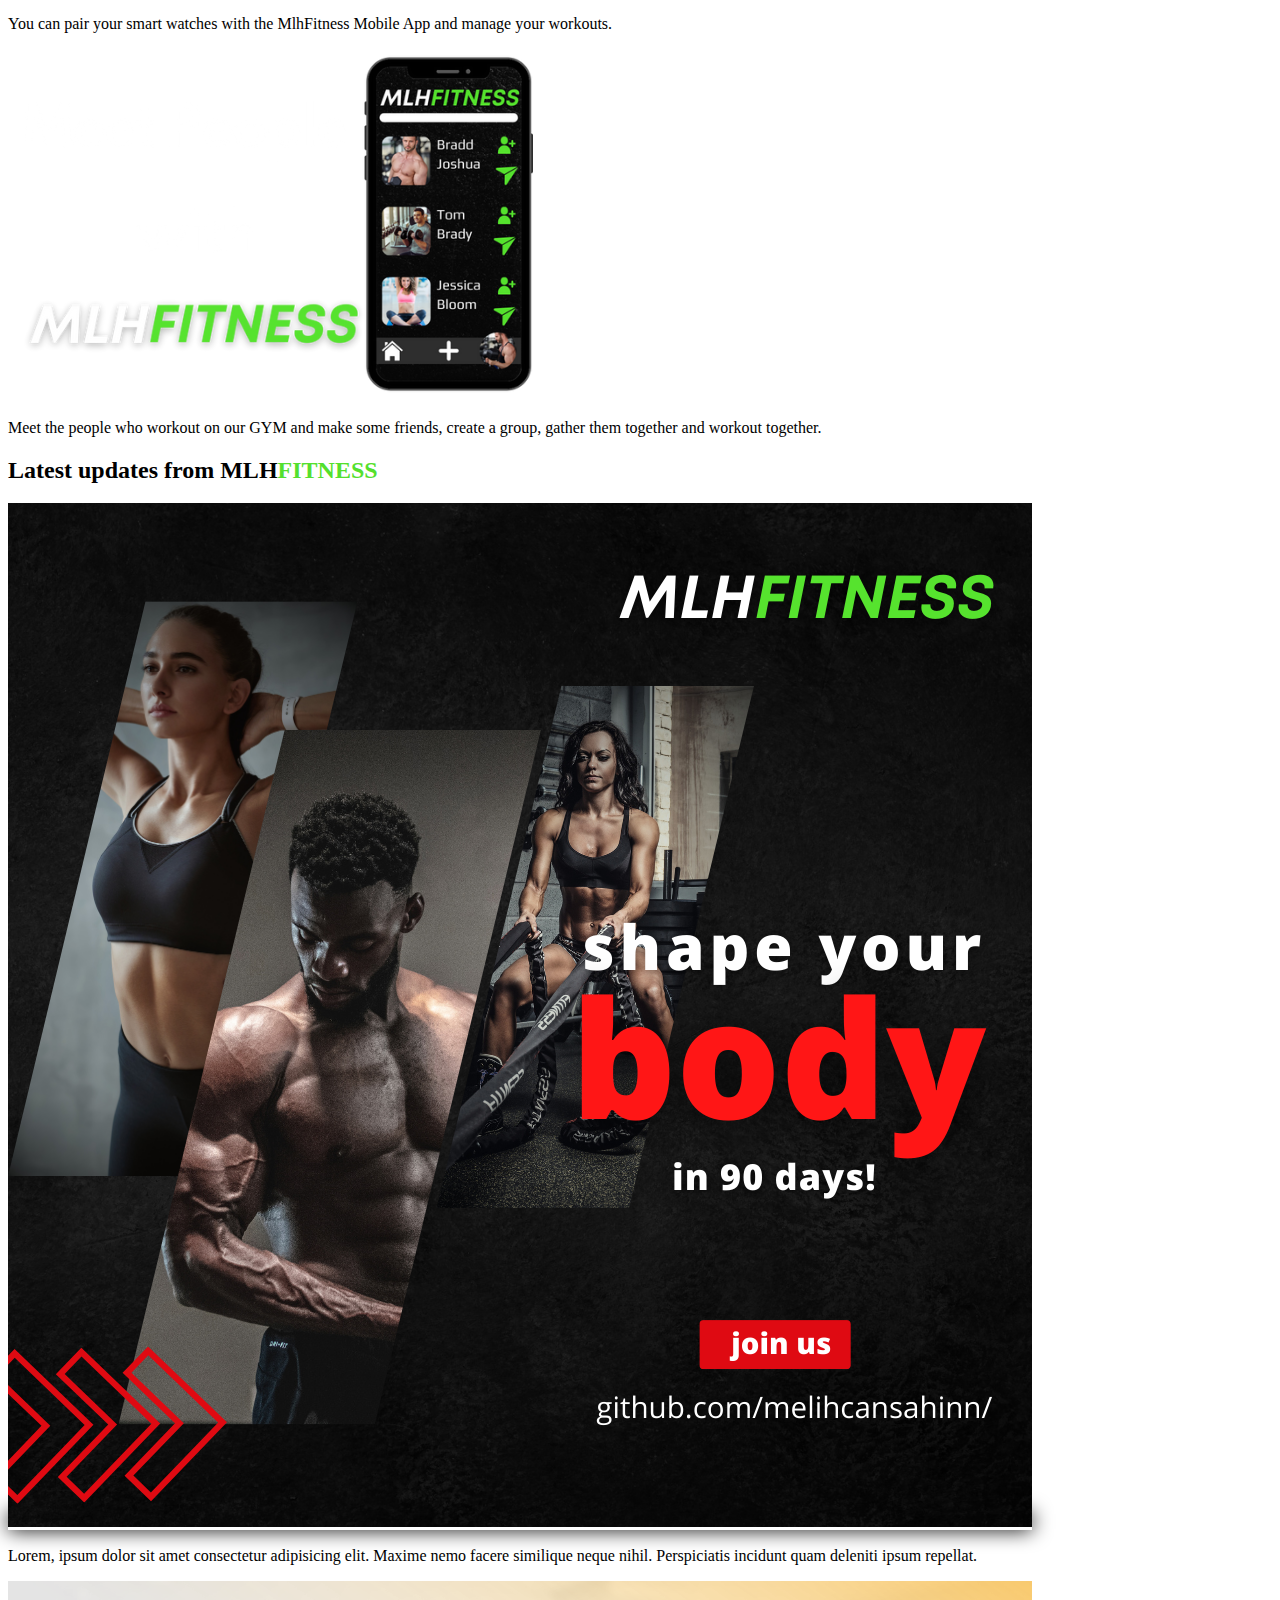
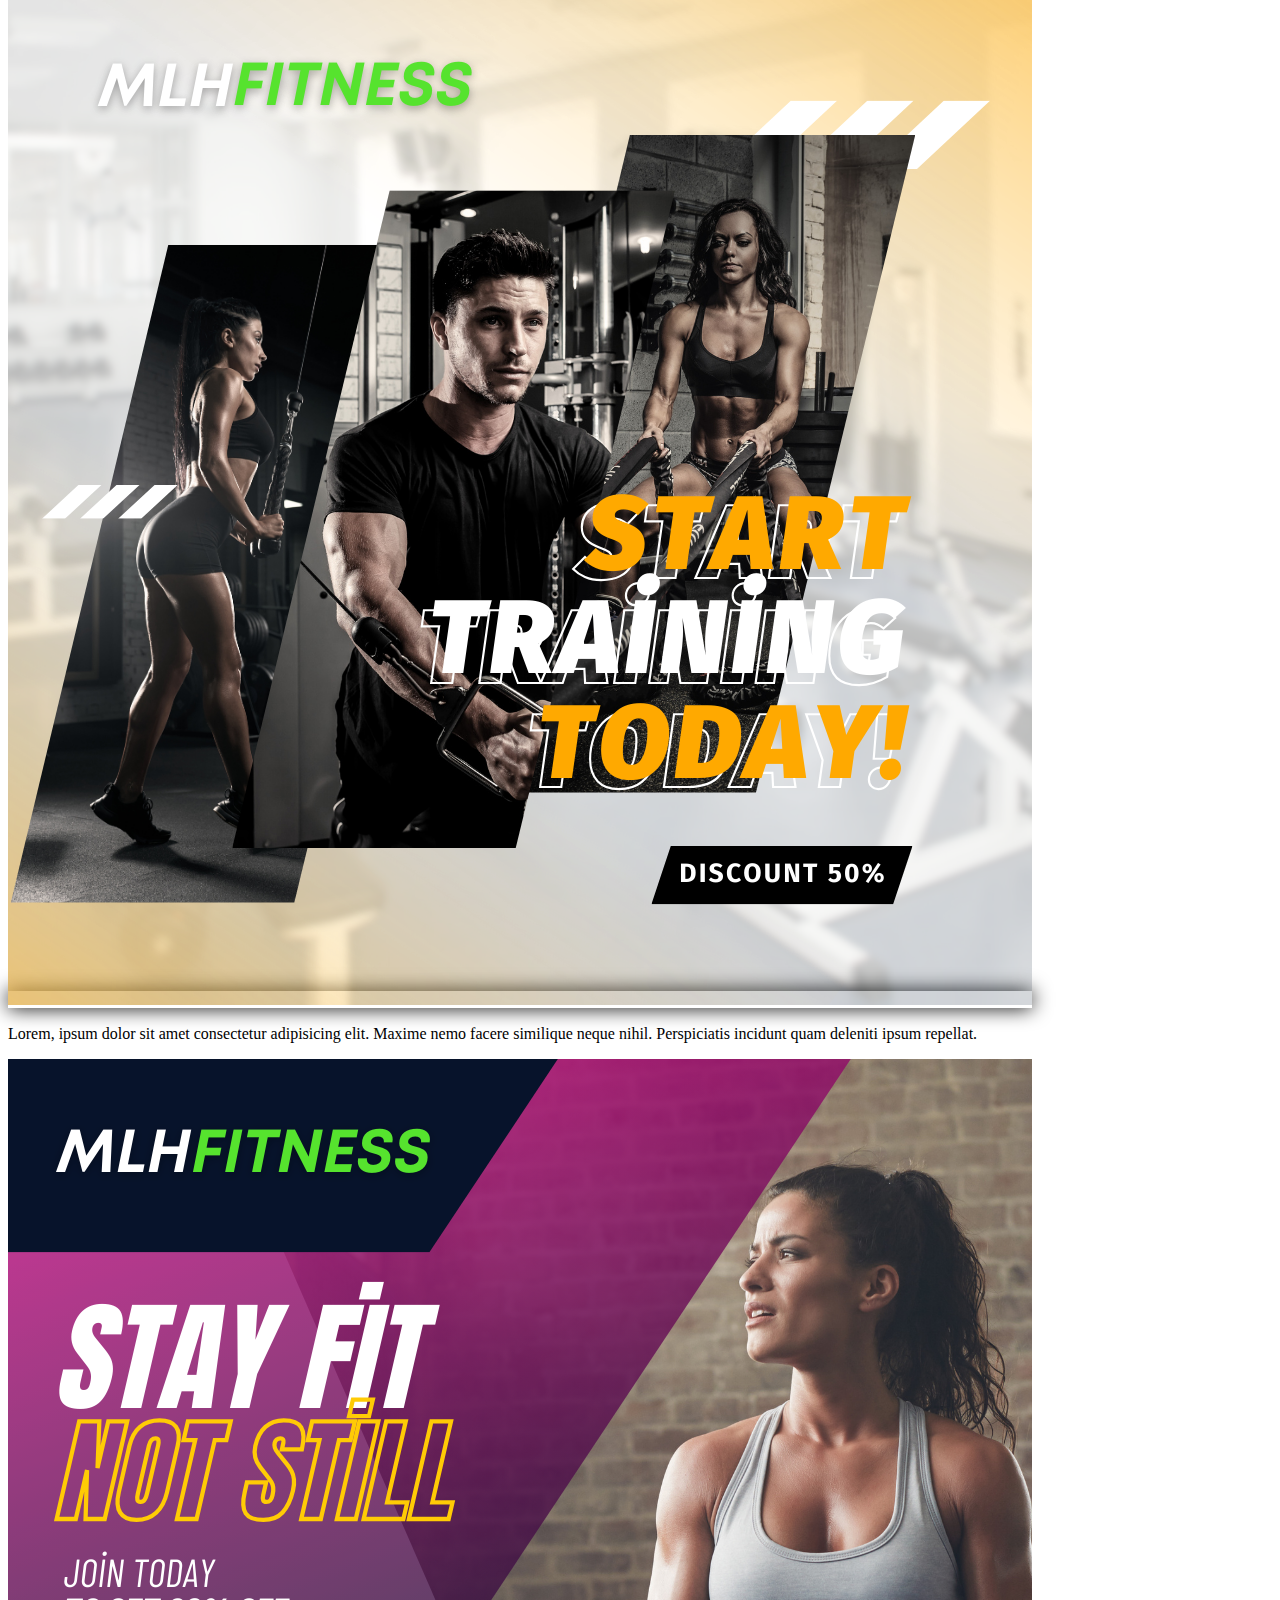
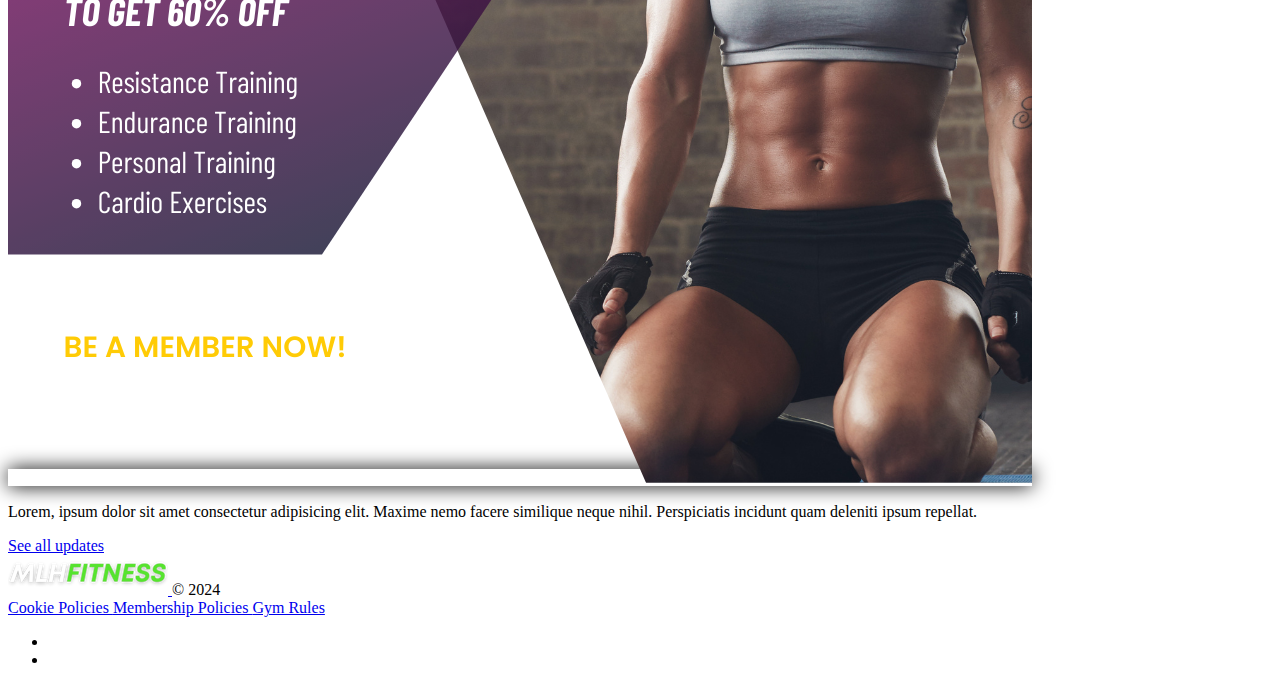
==== commit e02fd865: "Update anchor tag href" ====
--- a/index.html
+++ b/index.html
@@ -11,6 +11,7 @@
     <link rel="preconnect" href="https://fonts.gstatic.com" crossorigin>
     <link href="https://fonts.googleapis.com/css2?family=Barlow&display=swap" rel="stylesheet">
     <link rel="stylesheet" href="https://cdnjs.cloudflare.com/ajax/libs/font-awesome/6.5.1/css/all.min.css">
+    <link rel="shortcut icon" href="./favicon.png" type="image/x-icon">
     <link rel="stylesheet" href="./src/css/style.css">
 </head>
 
@@ -41,7 +42,7 @@
 
                 <ul class="navbar-nav mb-2 mb-lg-0 ps-5">
                     <li class="nav-item px-2">
-                        <a class="nav-link fs-4 text-green" href="#">Register</a>
+                        <a class="nav-link fs-4 text-green" href="./register.html">Register</a>
                     </li>
                     <li class="nav-item px-2">
                         <a class="nav-link fs-4" href="./login.html">Login</a>
@@ -52,8 +53,8 @@
     </nav>
 
     <div class="container-fluid m-0 p-0 b- bg-dark">
-        <div class="container d-flex justify-content-center">
-            <img src="./src/images/main.png" class="img-fluid" alt="">
+        <div class="container d-flex justify-content-center img-main-container">
+            <img src="./src/images/main.png" class="img-fluid img-main" alt="">
         </div>
     </div>
 
@@ -62,13 +63,13 @@
             <h2 class="text-center pt-5 fs-1">COMPATIBLE WITH YOUR LIFESTYLE</h2>
 
             <div class="row gymPhotos py-4">
-                <div class="col-lg-4 col-md-4 d-flex justify-content-center my-2">
+                <div class="col-lg-4 col-md-4 col-sm-4 col-4 d-flex justify-content-center my-2">
                     <img src="./src/images/gymPhoto1.png" alt="">
                 </div>
-                <div class="col-lg-4 col-md-4 d-flex justify-content-center my-2">
+                <div class="col-lg-4 col-md-4 col-sm-4 col-4 d-flex justify-content-center my-2">
                     <img src="./src/images/gymPhoto2.png" alt="">
                 </div>
-                <div class="col-lg-4 col-md-4 d-flex justify-content-center my-2">
+                <div class="col-lg-4 col-md-4 col-sm-4 col-4 d-flex justify-content-center my-2">
                     <img src="./src/images/gymPhoto3.png" alt="">
                 </div>
             </div>
--- a/src/css/style.css
+++ b/src/css/style.css
@@ -157,6 +157,14 @@
     box-shadow: 0 0 10px white;
 }
 
+.form-control:-webkit-autofill,
+.form-control:-webkit-autofill:hover, 
+.form-control:-webkit-autofill:focus, 
+.form-control:-webkit-autofill:active{
+    -webkit-box-shadow: 0 0 0 30px #222 inset !important;
+    -webkit-text-fill-color: rgb(214, 214, 214);
+}
+
 .form-label {
     color: white;
 }
@@ -236,3 +244,32 @@
 .faq a:hover {
     color: #aaa;
 }
+
+
+@media screen and (max-width: 768px) {
+    .img-main {
+        width: 100%;
+        height: 150px;
+        object-fit:cover;
+        object-position: center;
+    }
+
+    .img-main-container {
+        min-width: 100% !important;
+        width: 100% !important;
+        padding: 0 !important;
+    }
+
+    .gymPhotos img {
+        width: 150px;
+    }
+    
+}
+
+@media screen and (max-width: 576px) {
+
+    .gymPhotos img {
+        width: 100%;
+    }
+    
+}